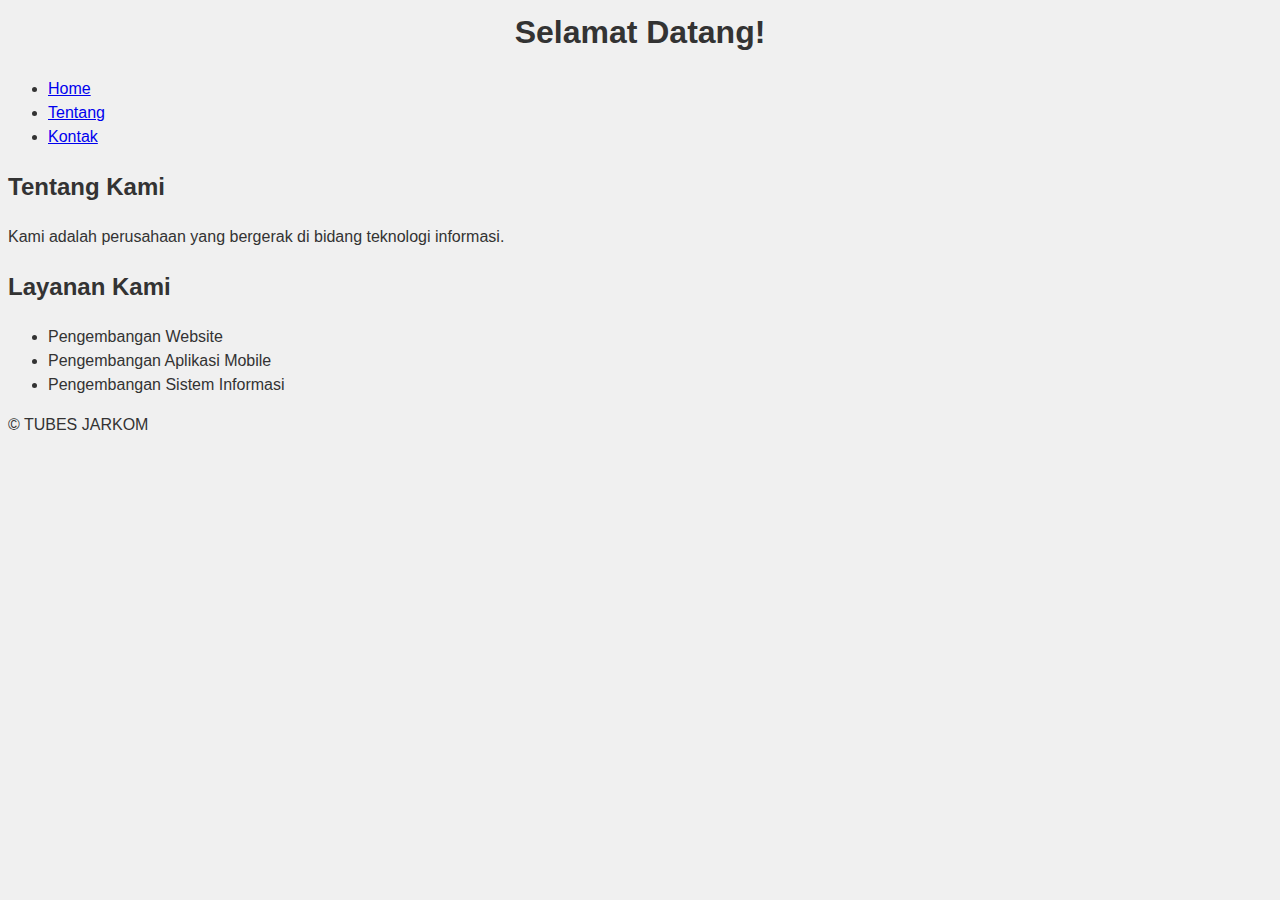
==== index.html @ a322dca1 "Add files via upload" ====
<!DOCTYPE html>
<html>
<head>
	<title>Contoh CSS</title>
	<link rel="stylesheet" type="text/css" href="index.css">
</head>
<body>
	<header>
		<h1>Selamat Datang!</h1>
		<nav>
			<ul>
				<li><a href="#">Home</a></li>
				<li><a href="#">Tentang</a></li>
				<li><a href="#">Kontak</a></li>
			</ul>
		</nav>
	</header>
	<main>
		<section>
			<h2>Tentang Kami</h2>
			<p>Kami adalah perusahaan yang bergerak di bidang teknologi informasi.</p>
		</section>
		<section>
			<h2>Layanan Kami</h2>
			<ul>
				<li>Pengembangan Website</li>
				<li>Pengembangan Aplikasi Mobile</li>
				<li>Pengembangan Sistem Informasi</li>
			</ul>
		</section>
	</main>
	<footer>
		<p>&copy; TUBES JARKOM</p>
	</footer>
</body>
</html>
---- index.css ----
body {
    background-color: #f0f0f0;
    font-family: Arial, sans-serif;
    font-size: 16px;
    line-height: 1.5;
    color: #333;
  }
  
  .container {
    max-width: 800px;
    margin: 0 auto;
    padding: 20px;
    background-color: #fff;
    border: 1px solid #ccc;
  }
  
  h1 {
    font-size: 32px;
    font-weight: bold;
    text-align: center;
    margin-top: 0;
  }
  
  p {
    margin-bottom: 1em;
  }
  
  .button {
    display: inline-block;
    padding: 10px 20px;
    font-size: 20px;
    font-weight: bold;
    text-decoration: none;
    color: #fff;
    background-color: #333;
    border-radius: 5px;
  }
  
  .button:hover {
    background-color: #666;
  }
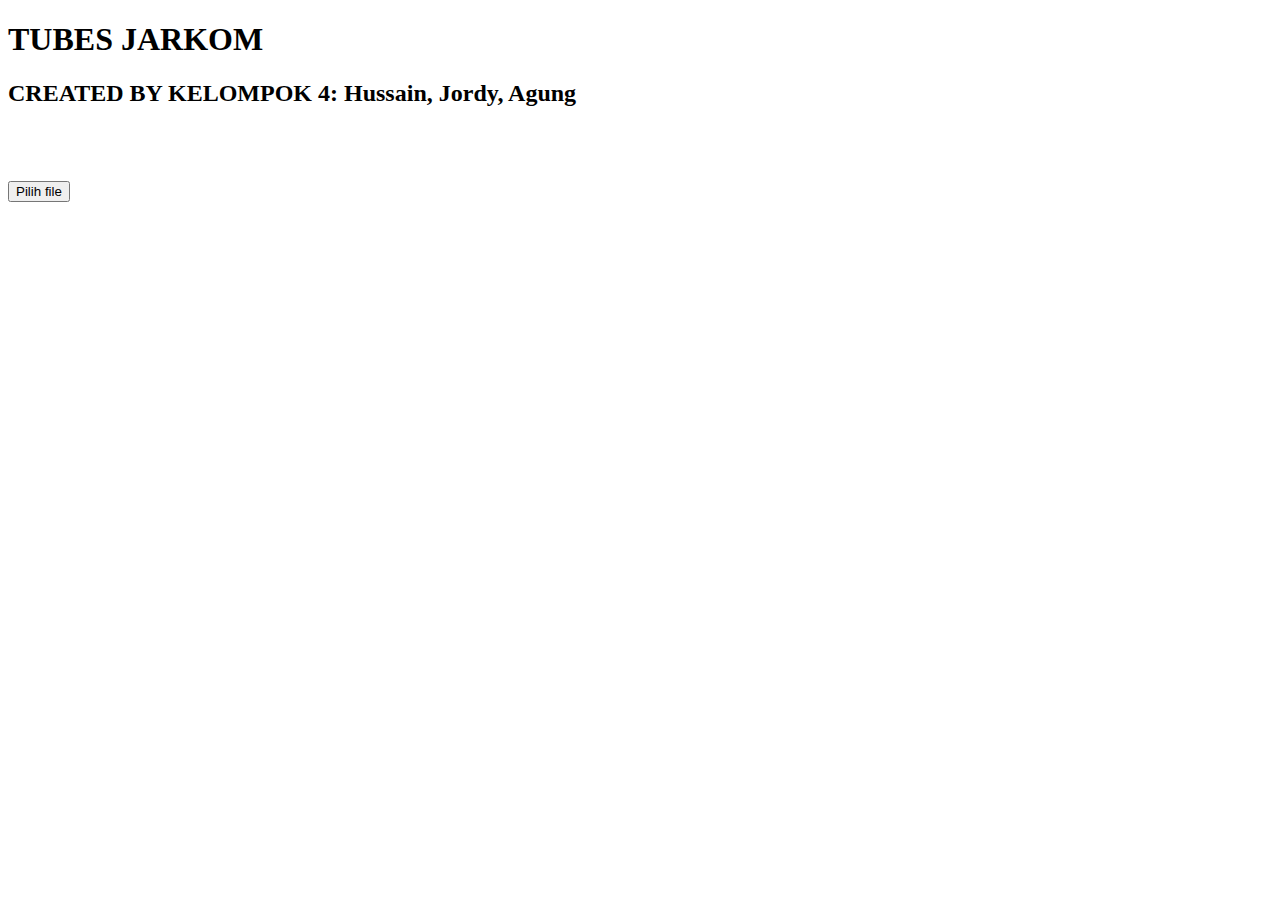
==== commit 3b363ea8: "Update FIX index.html" ====
--- a/index.html
+++ b/index.html
@@ -1,36 +1,73 @@
 <!DOCTYPE html>
 <html>
 <head>
-	<title>Contoh CSS</title>
-	<link rel="stylesheet" type="text/css" href="index.css">
+	<title>JARKOM TUBES</title>
+	<link rel="stylesheet" type="text/css" href="bootstrap-5.x.x/dist/css/bootstrap.min.css">
+	<script src="bootstrap-5.x.x/dist/js/bootstrap.bundle.min.js"></script>
+	<script>
+		function pilihFile() {
+			var input = document.createElement('input');
+			input.type = 'file';
+			input.addEventListener('change', function(e) {
+				var file = e.target.files[0];
+				console.log('File yang dipilih:', file);
+				if (file) {
+					var fileReader = new FileReader();
+					fileReader.onload = function(e) {
+						var content = e.target.result;
+						// Kirim file ke server
+						kirimFile(file, content);
+					};
+					fileReader.readAsText(file);
+				} else {
+					// Menampilkan respons 404 - File Not Found
+					var newTab = window.open();
+					newTab.document.open();
+					newTab.document.write('<html><head><title>404 Not Found</title></head><body><h1>404 - File Not Found</h1></body></html>');
+					newTab.document.close();
+				}
+			});
+			input.click();
+		}
+
+		function kirimFile(file, content) {
+			var xhr = new XMLHttpRequest();
+			xhr.open('POST', 'http://localhost:8080/save', true);
+			xhr.setRequestHeader('Content-Type', 'application/json');
+			xhr.onreadystatechange = function() {
+				if (xhr.readyState === 4) {
+					if (xhr.status === 200) {
+						// Menampilkan respons file berhasil disimpan
+						var newTab = window.open();
+						newTab.document.open();
+						newTab.document.write('<html><head><title>File Save failed </title></head><body><h1>File ' + file.name + ' gagal disimpan</h1></body></html>');
+						newTab.document.close();
+					} else {
+						// Menampilkan respons file gagal disimpan
+						var newTab = window.open();
+						newTab.document.open();
+						newTab.document.write('<html><head><title>File TERSIMPAN</title></head><body><h1> berhasil  menyimpan file ' + file.name + '</h1></body></html>');
+						newTab.document.close();
+					}
+				}
+			};
+			var data = JSON.stringify({
+				filename: file.name,
+				content: content
+			});
+			xhr.send(data);
+		}
+	</script>
 </head>
 <body>
-	<header>
-		<h1>Selamat Datang!</h1>
-		<nav>
-			<ul>
-				<li><a href="#">Home</a></li>
-				<li><a href="#">Tentang</a></li>
-				<li><a href="#">Kontak</a></li>
-			</ul>
-		</nav>
-	</header>
-	<main>
-		<section>
-			<h2>Tentang Kami</h2>
-			<p>Kami adalah perusahaan yang bergerak di bidang teknologi informasi.</p>
-		</section>
-		<section>
-			<h2>Layanan Kami</h2>
-			<ul>
-				<li>Pengembangan Website</li>
-				<li>Pengembangan Aplikasi Mobile</li>
-				<li>Pengembangan Sistem Informasi</li>
-			</ul>
-		</section>
-	</main>
-	<footer>
-		<p>&copy; TUBES JARKOM</p>
-	</footer>
+	<h1>TUBES JARKOM</h1>
+	<h2>CREATED BY KELOMPOK 4: Hussain, Jordy, Agung</h2>
+	<br>
+	<br>
+	<br>
+	<button onclick="pilihFile()">Pilih file</button>
+	<br>
+	<br>
+
 </body>
 </html>
